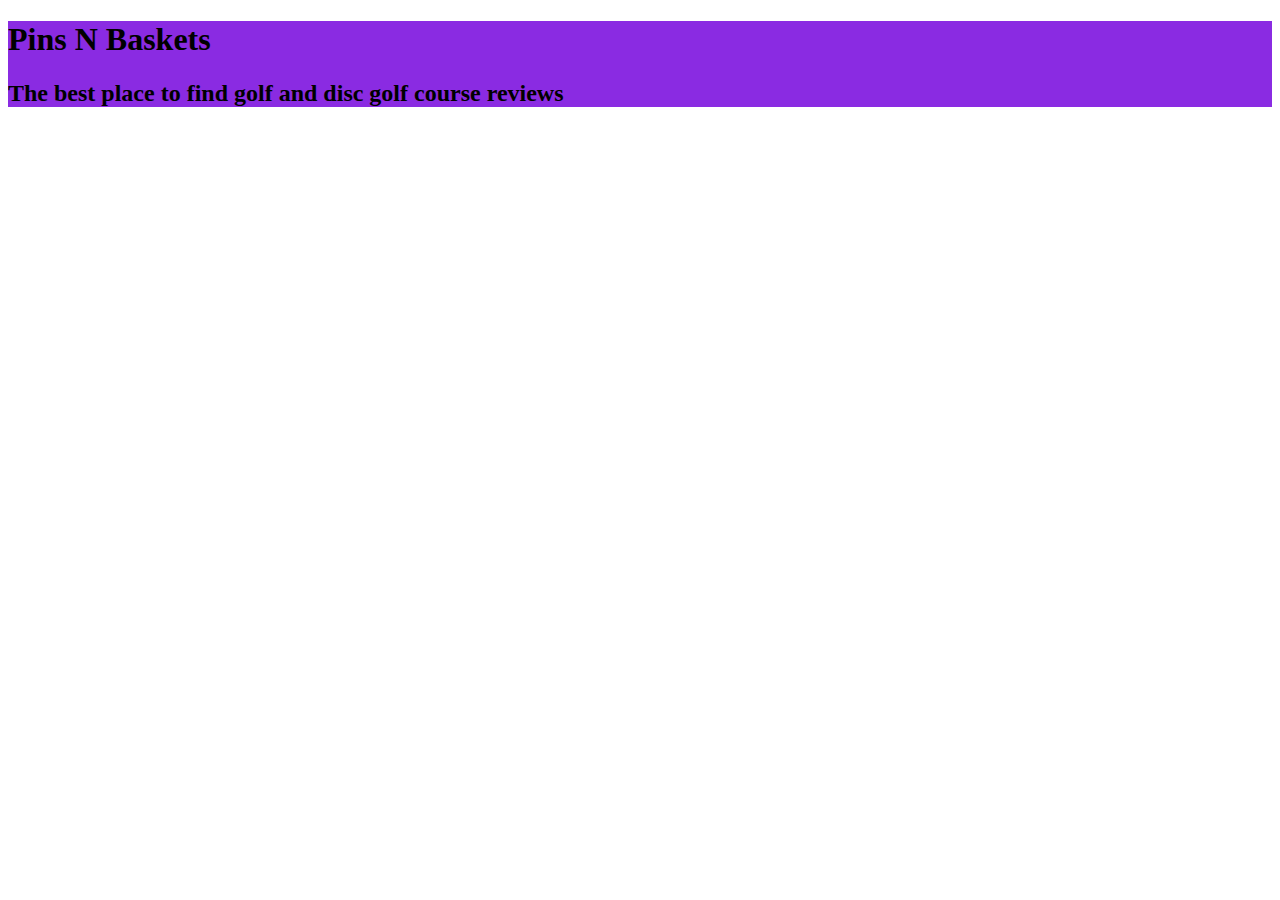
==== front_end/index.html @ d1b63497 "Index and golf review show page" ====
<!DOCTYPE html>
<html lang="en">
<head>
    <meta charset="UTF-8">
    <meta name="viewport" content="width=device-width, initial-scale=1.0">
    <title>Pins N Baskets</title>
    <script defer src="app.js"></script>
</head>
<body>
    <header>
        <h1>Pins N Baskets</h1>
        <h2>The best place to find golf and disc golf course reviews</h2>
    </header>
    <section id="golf-reviews-section">

    </section>
</body>
<link rel="stylesheet" href="style.css">
</html>
---- front_end/style.css ----
header {
    background-color: blueviolet;
}
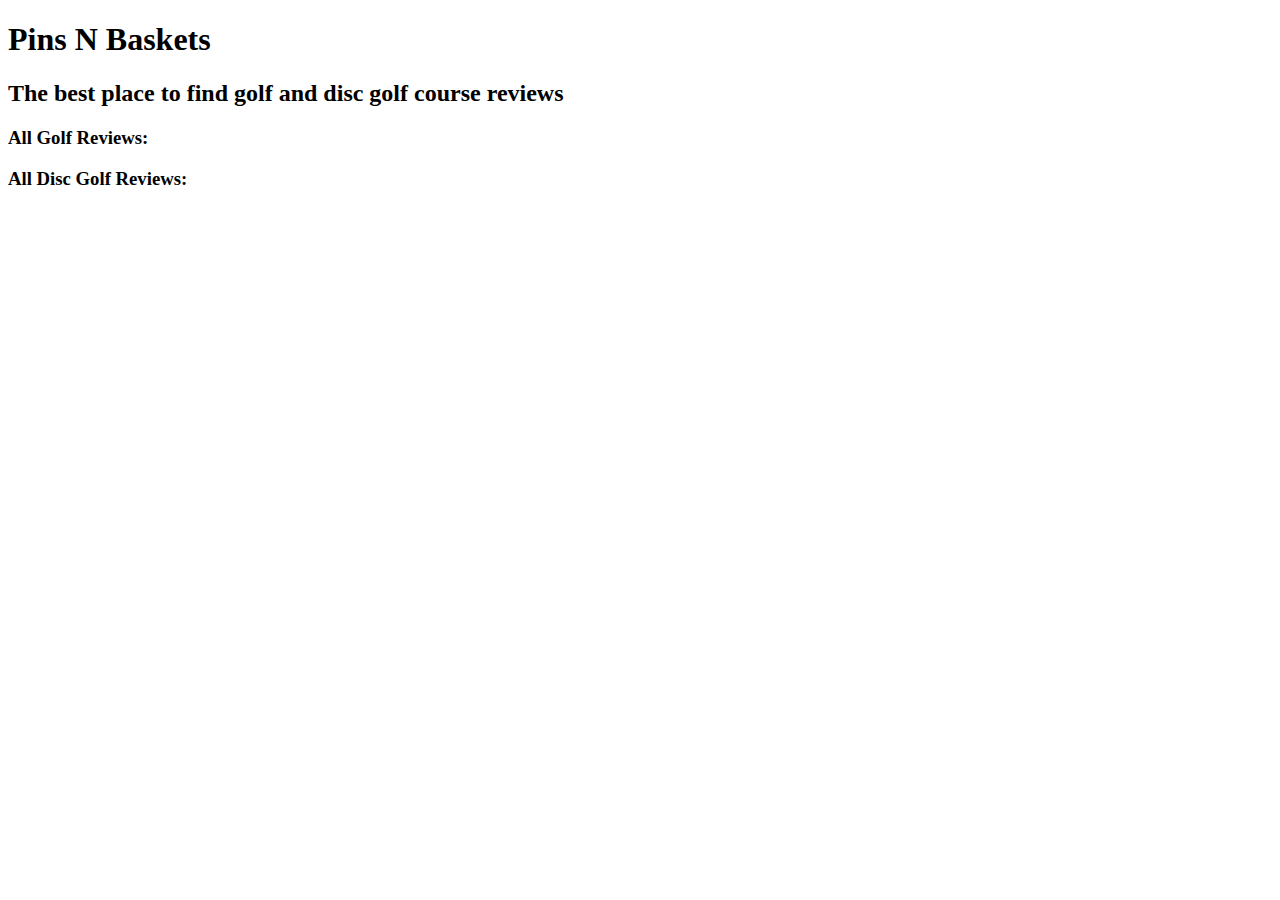
==== commit f64e9a07: "major start for userReviewIndex.js/html" ====
--- a/front_end/index.html
+++ b/front_end/index.html
@@ -11,9 +11,11 @@
         <h1>Pins N Baskets</h1>
         <h2>The best place to find golf and disc golf course reviews</h2>
     </header>
-    <section id="golf-reviews-section">
+    <h3>All Golf Reviews:</h3>
+    <section id="golf-reviews-section"></section>
 
-    </section>
+    <h3>All Disc Golf Reviews:</h3>
+    <section id="disc-golf-reviews-section"></section>
 </body>
 <link rel="stylesheet" href="style.css">
 </html>--- a/front_end/style.css
+++ b/front_end/style.css
@@ -1,3 +1,3 @@
-header {
-    background-color: blueviolet;
+body {
+    background-image: url("https://wallpaperplay.com/walls/full/9/a/0/116086.jpg");
 }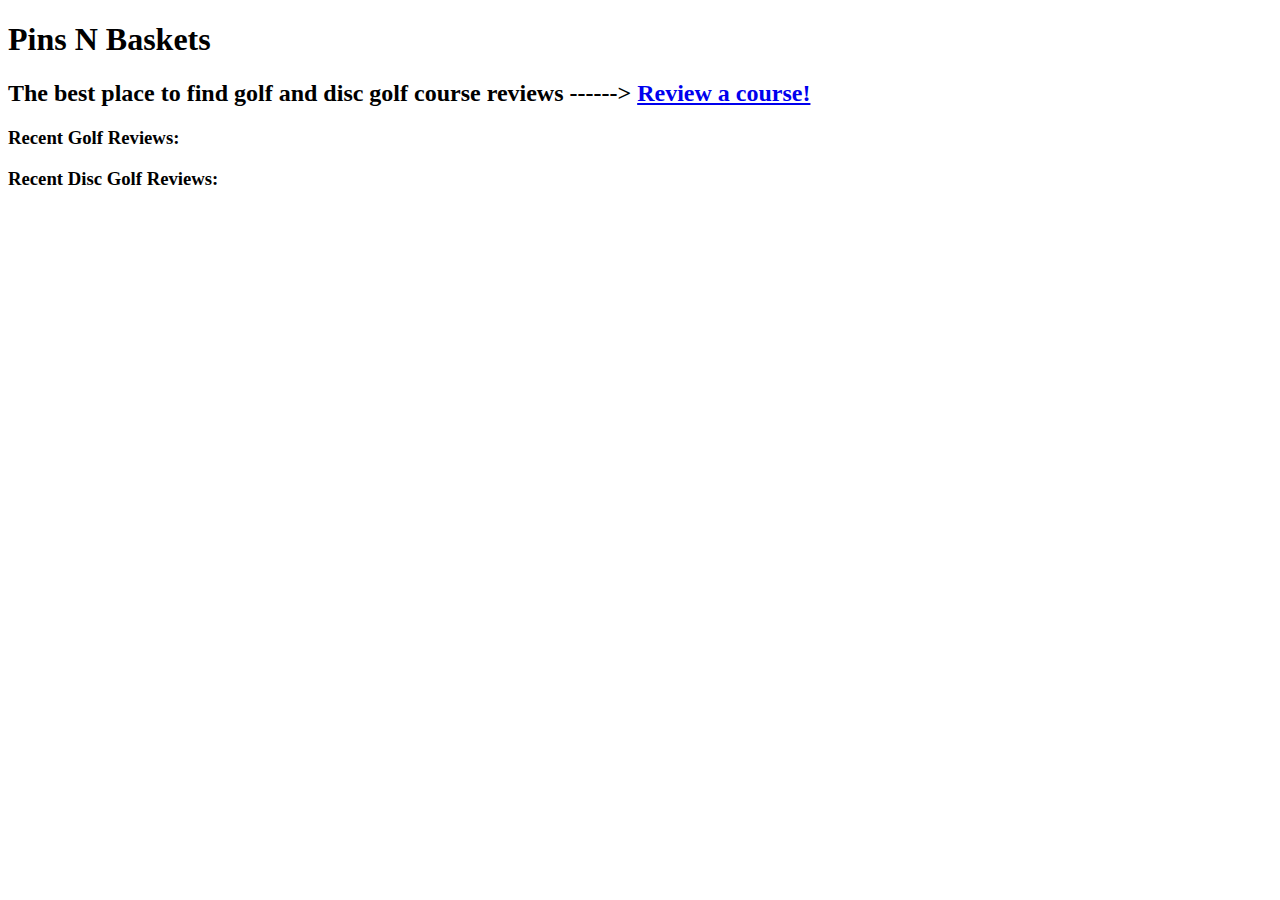
==== commit 7c7b3298: "Merge pull request #6 from tfunk2/golf_review_form_page" ====
--- a/front_end/index.html
+++ b/front_end/index.html
@@ -9,13 +9,16 @@
 <body>
     <header>
         <h1>Pins N Baskets</h1>
-        <h2>The best place to find golf and disc golf course reviews</h2>
+        <h2>The best place to find golf and disc golf course reviews ------> 
+            <a id="create-review-link" href="reviewFormPage.html">Review a course!</a>
+        </h2>
     </header>
-    <h3>All Golf Reviews:</h3>
+    <h3>Recent Golf Reviews:</h3>
     <section id="golf-reviews-section"></section>
 
-    <h3>All Disc Golf Reviews:</h3>
+    <h3>Recent Disc Golf Reviews:</h3>
     <section id="disc-golf-reviews-section"></section>
+
 </body>
-<link rel="stylesheet" href="style.css">
+<link rel="stylesheet" href="index.css">
 </html>--- a/front_end/index.css
+++ b/front_end/index.css
@@ -0,0 +1,3 @@
+body {
+    background-image: url("https://wallpaperplay.com/walls/full/9/a/0/116086.jpg");
+}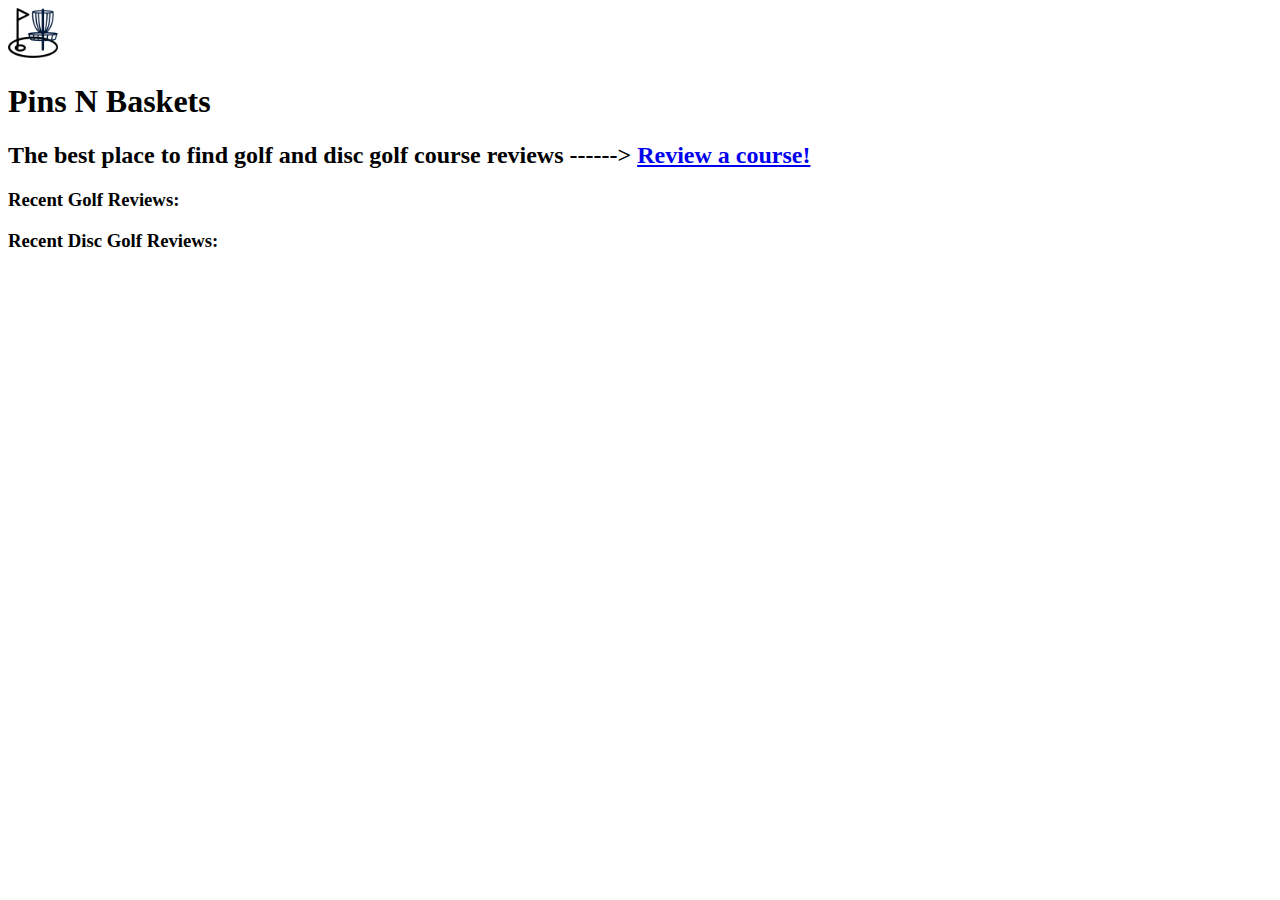
==== commit 99cddc11: "quick push up" ====
--- a/front_end/index.html
+++ b/front_end/index.html
@@ -8,6 +8,7 @@
 </head>
 <body>
     <header>
+        <img id="logo" src="computer-icons-golf-hole-png-clip-art.png" alt="logo">
         <h1>Pins N Baskets</h1>
         <h2>The best place to find golf and disc golf course reviews ------> 
             <a id="create-review-link" href="reviewFormPage.html">Review a course!</a>
--- a/front_end/index.css
+++ b/front_end/index.css
@@ -1,3 +1,8 @@
 body {
     background-image: url("https://wallpaperplay.com/walls/full/9/a/0/116086.jpg");
+}
+
+#logo {
+    width: 50px;
+    height: 50px;
 }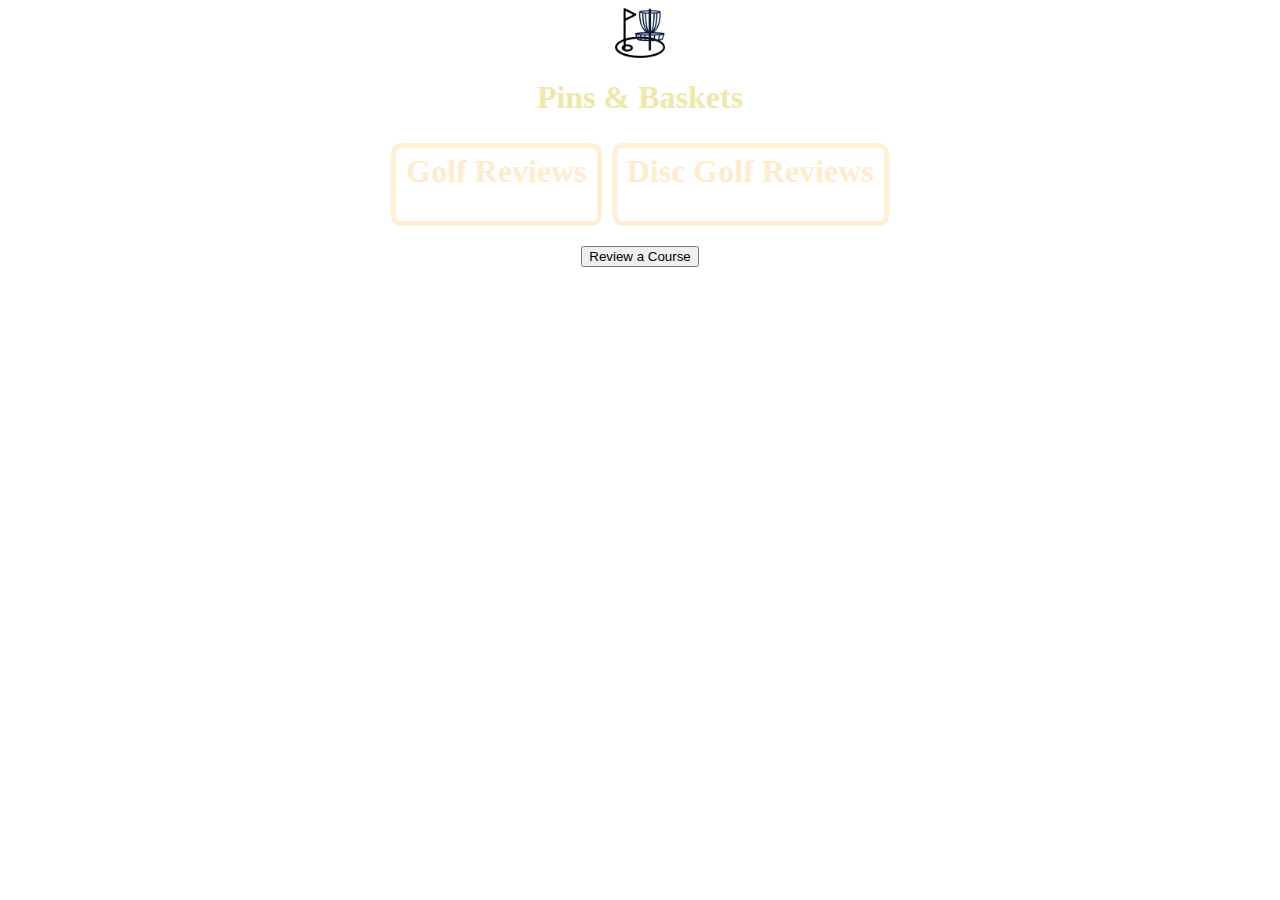
==== commit d025c254: "Initial styling of first page" ====
--- a/front_end/index.html
+++ b/front_end/index.html
@@ -9,16 +9,24 @@
 <body>
     <header>
         <img id="logo" src="computer-icons-golf-hole-png-clip-art.png" alt="logo">
-        <h1>Pins N Baskets</h1>
-        <h2>The best place to find golf and disc golf course reviews ------> 
-            <a id="create-review-link" href="reviewFormPage.html">Review a course!</a>
-        </h2>
+        <!-- <h1>Pins & Baskets</h1> -->
+       
     </header>
-    <h3>Recent Golf Reviews:</h3>
-    <section id="golf-reviews-section"></section>
+    <h1>Pins & Baskets</h1>
+    
+    <section id="first-page-form-section">
+    <section id="golf-reviews-section">
+        <h1 id="reviews-header">Golf Reviews</h1>
+    </section>
+    <section id="disc-golf-reviews-section">
+        <h1 id="reviews-header">Disc Golf Reviews</h1>
+    </section>
 
-    <h3>Recent Disc Golf Reviews:</h3>
-    <section id="disc-golf-reviews-section"></section>
+    </section>
+    <form id="button-form" action="reviewFormPage.html">
+        <input id="button" type="submit" value="Review a Course"> 
+    </form>
+    <!-- if form doesnt redirect to reviewformpage.html, switch back to href link -->
 
 </body>
 <link rel="stylesheet" href="index.css">
--- a/front_end/index.css
+++ b/front_end/index.css
@@ -1,8 +1,73 @@
 body {
-    background-image: url("https://wallpaperplay.com/walls/full/9/a/0/116086.jpg");
+    background-image: url("https://www.cullenlinksgolf.co.uk/wp-content/uploads/sites/5851/2016/07/12th-Signature-hole-filtered-1.jpg");
+    background-repeat: no-repeat;
+    background-size: cover;
+}
+
+header {
+    display: flex;
+    justify-content: center;
+}
+h1 {
+    display: flex;
+    justify-content: center;
+    color: palegoldenrod;
+
 }
 
 #logo {
     width: 50px;
     height: 50px;
+}
+
+h2 {
+    display: flex;
+    justify-content: flex-end;
+}
+#first-page-form-section {
+    display: flex;
+    justify-content: center;
+}
+
+#golf-reviews-section {
+    border-width: 5px;
+    border-style: solid;
+    border-color: papayawhip;
+    border-radius: 10px ;
+    margin: 5px;
+    padding: 10px;
+}
+
+#disc-golf-reviews-section {
+    border-width: 5px;
+    border-style: solid;
+    border-color: papayawhip;
+    border-radius: 10px ;
+    margin: 5px;
+    padding: 10px;
+}
+
+h3 {
+    display: flex;
+    align-content: center;
+    justify-content: space-around;
+    margin-bottom: -5px;
+    color: peachpuff;
+
+}
+
+#reviews-header {
+    color: blanchedalmond;
+    margin-top: -5px;
+}
+
+#button-form {
+    display: flex;
+    justify-content: center;
+    margin-top: 15px;
+    
+}
+#button:hover {
+    cursor: pointer;
+
 }